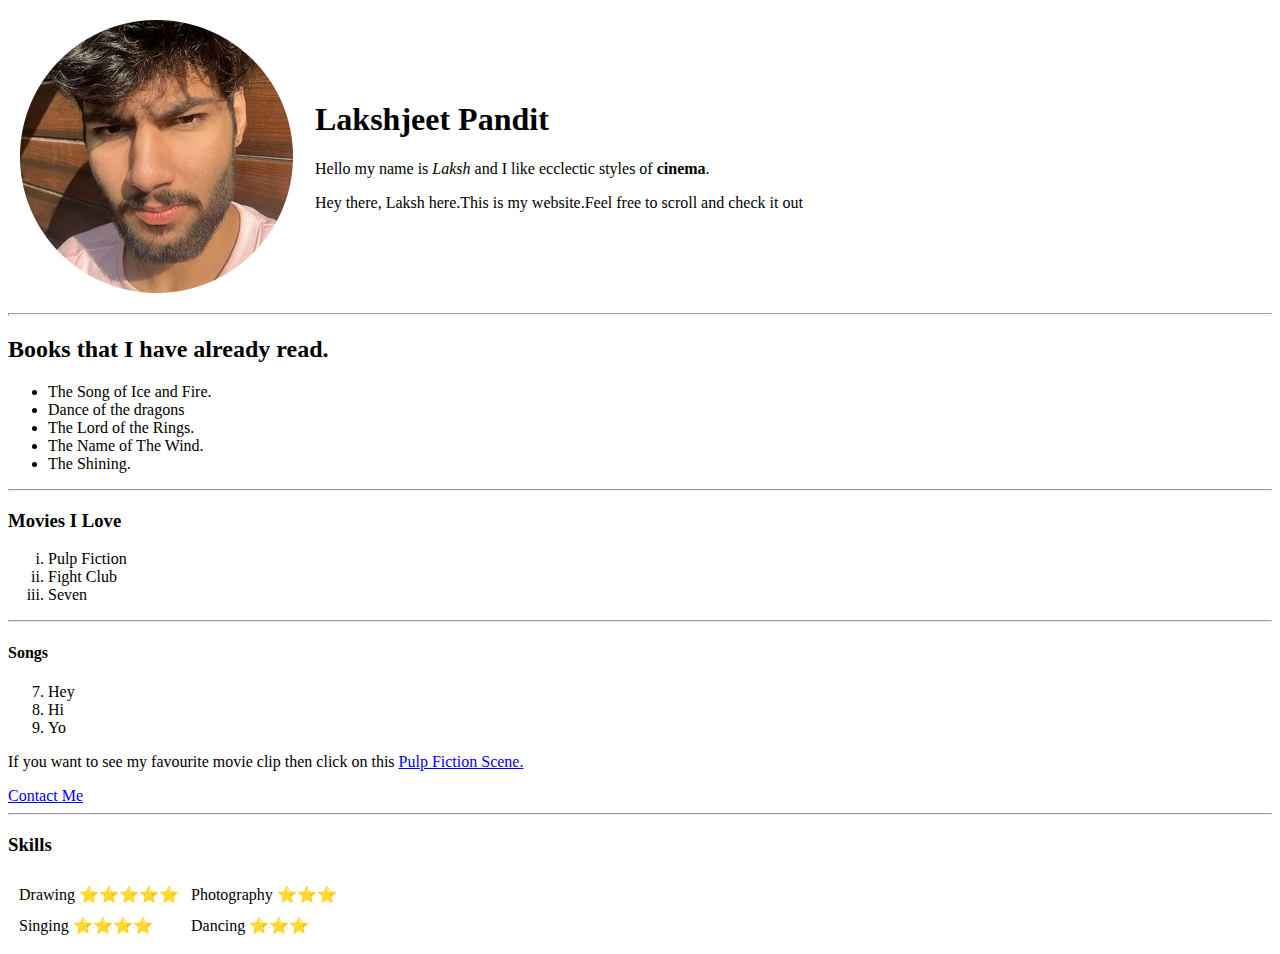
==== index.html @ 2f484524 "Update index.html" ====
<html lang="en">
<head>
    <meta charset="UTF-8">
    <meta http-equiv="X-UA-Compatible" content="IE=edge">
    <meta name="viewport" content="width=device-width, initial-scale=1.0">
    <title>Laksh's Personal Work</title>
</head>
<body>
    <table cellpadding="10">
        <tr>
            <td><img src="images/imgonline-com-ua-resize-MOz3mQEpfaiYuC-modified.png" alt="Handsome Laksh"></td>
            <td><h1>Lakshjeet Pandit</h1>
                <p>Hello my name is <i>Laksh</i> and I like ecclectic styles of <b>cinema</b>.</p>
                <p>Hey there, Laksh here.This is my website.Feel free to scroll and check it out</p></td>
        </tr>
        
        
    </table>
    
    <hr size="3">
    <h2>Books that I have already read.</h2>
    <ul>
        <li>The Song of Ice and Fire.</li>
        <li>Dance of the dragons</li>
        <li>The Lord of the Rings.</li>
        <li>The Name of The Wind.</li>
        <li>The Shining.</li>
    </ul>
<hr>
    <h3>Movies I Love</h3>
    <ol type="i">
        <li>Pulp Fiction</li>
        <li>Fight Club</li>
        <li>Seven</li>

    </ol>
<hr>
    <h4>Songs</h4>
    <ol start="7">
        <li>Hey</li>
        <li>Hi</li>
        <li>Yo</li>

    </ol>

    <p>If you want to see my favourite movie clip then click on this <a href="https://www.youtube.com/watch?v=Y6YBKdmOlM8">Pulp Fiction Scene.</a></p>
    <a href="contact.html">Contact Me</a>
<hr>
    <h3>Skills</h3>
    <table cellspacing="10">
        <tr >
            <td >Drawing ⭐⭐⭐⭐⭐</td>
            <td>Photography ⭐⭐⭐</td>
        </tr>
        <tr>
            <td>Singing ⭐⭐⭐⭐ </td>
            <td>Dancing ⭐⭐⭐</td>
        </tr>



    </table>
</body>
</html>
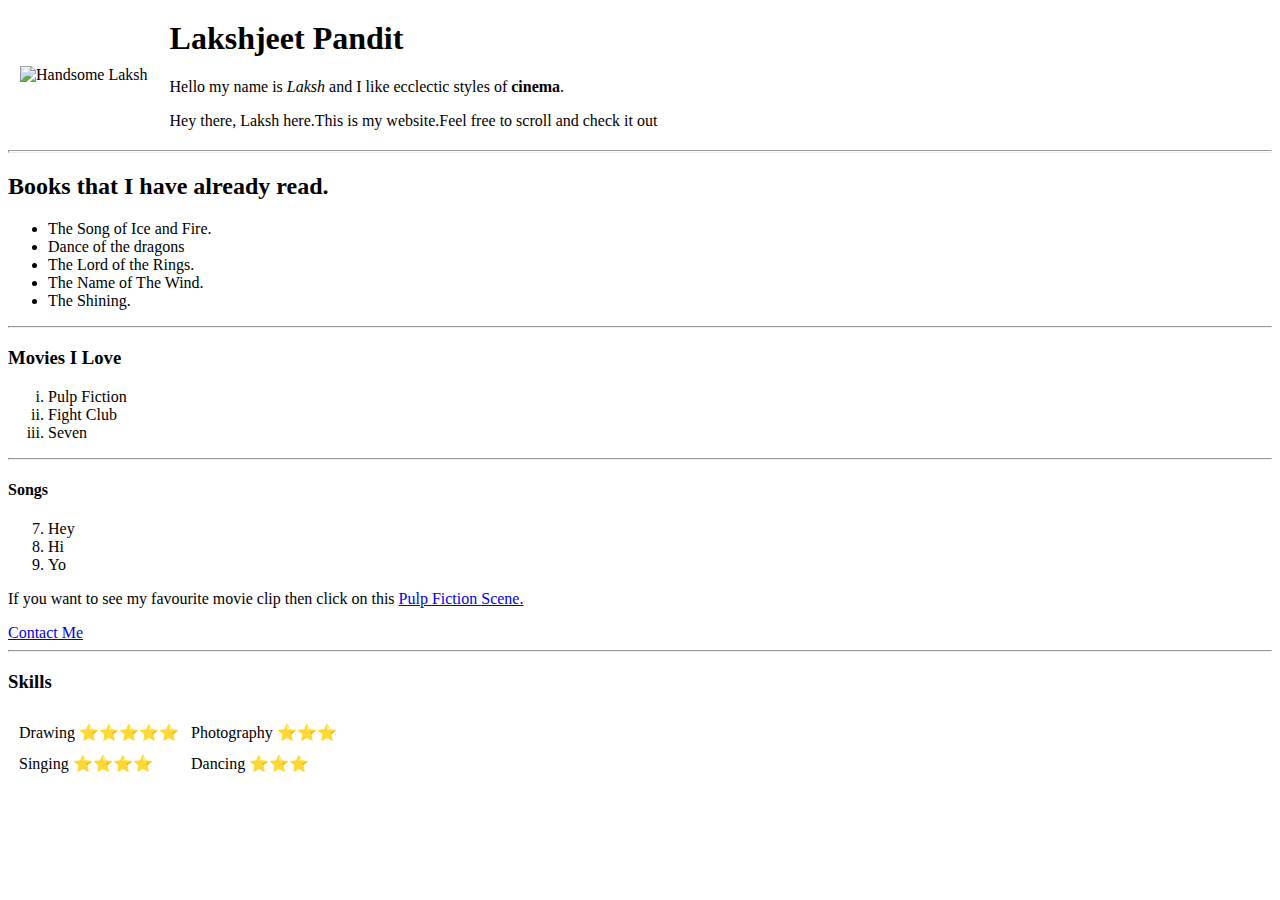
==== commit 1ff78412: "Update index.html" ====
--- a/index.html
+++ b/index.html
@@ -9,7 +9,7 @@
 <body>
     <table cellpadding="10">
         <tr>
-            <td><img src="images/imgonline-com-ua-resize-MOz3mQEpfaiYuC-modified.png" alt="Handsome Laksh"></td>
+            <td><img src="https://github.com/LAKSH0705/CV/blob/main/images/imgonline-com-ua-resize-MOz3mQEpfaiYuC-modified.png" alt="Handsome Laksh"></td>
             <td><h1>Lakshjeet Pandit</h1>
                 <p>Hello my name is <i>Laksh</i> and I like ecclectic styles of <b>cinema</b>.</p>
                 <p>Hey there, Laksh here.This is my website.Feel free to scroll and check it out</p></td>
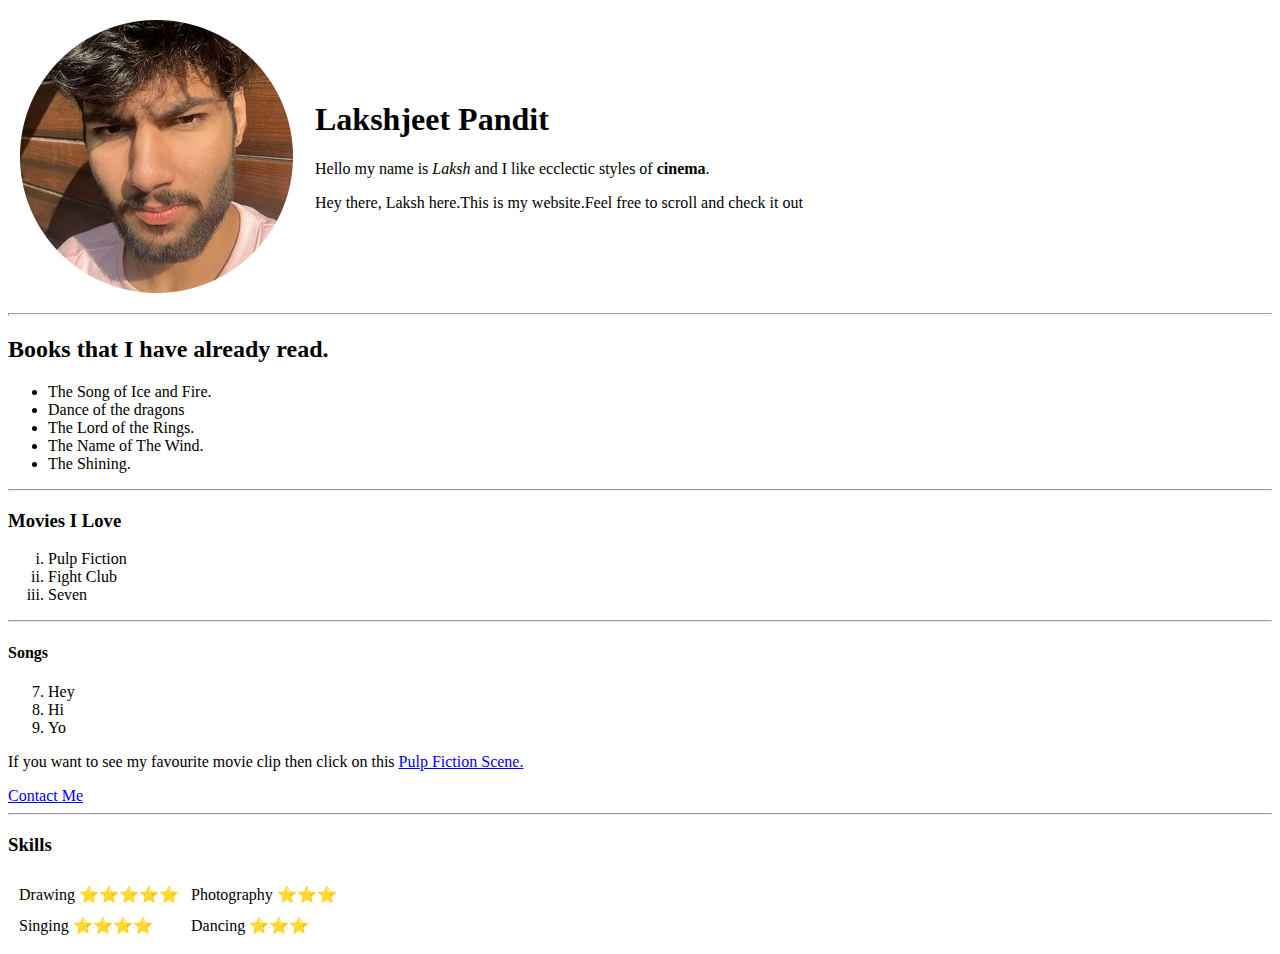
==== commit 1627344a: "Update index.html" ====
--- a/index.html
+++ b/index.html
@@ -9,7 +9,7 @@
 <body>
     <table cellpadding="10">
         <tr>
-            <td><img src="https://github.com/LAKSH0705/CV/blob/main/images/imgonline-com-ua-resize-MOz3mQEpfaiYuC-modified.png" alt="Handsome Laksh"></td>
+            <td><img src="images/imgonline-com-ua-resize-MOz3mQEpfaiYuC-modified.png" alt="Handsome Laksh"></td>
             <td><h1>Lakshjeet Pandit</h1>
                 <p>Hello my name is <i>Laksh</i> and I like ecclectic styles of <b>cinema</b>.</p>
                 <p>Hey there, Laksh here.This is my website.Feel free to scroll and check it out</p></td>
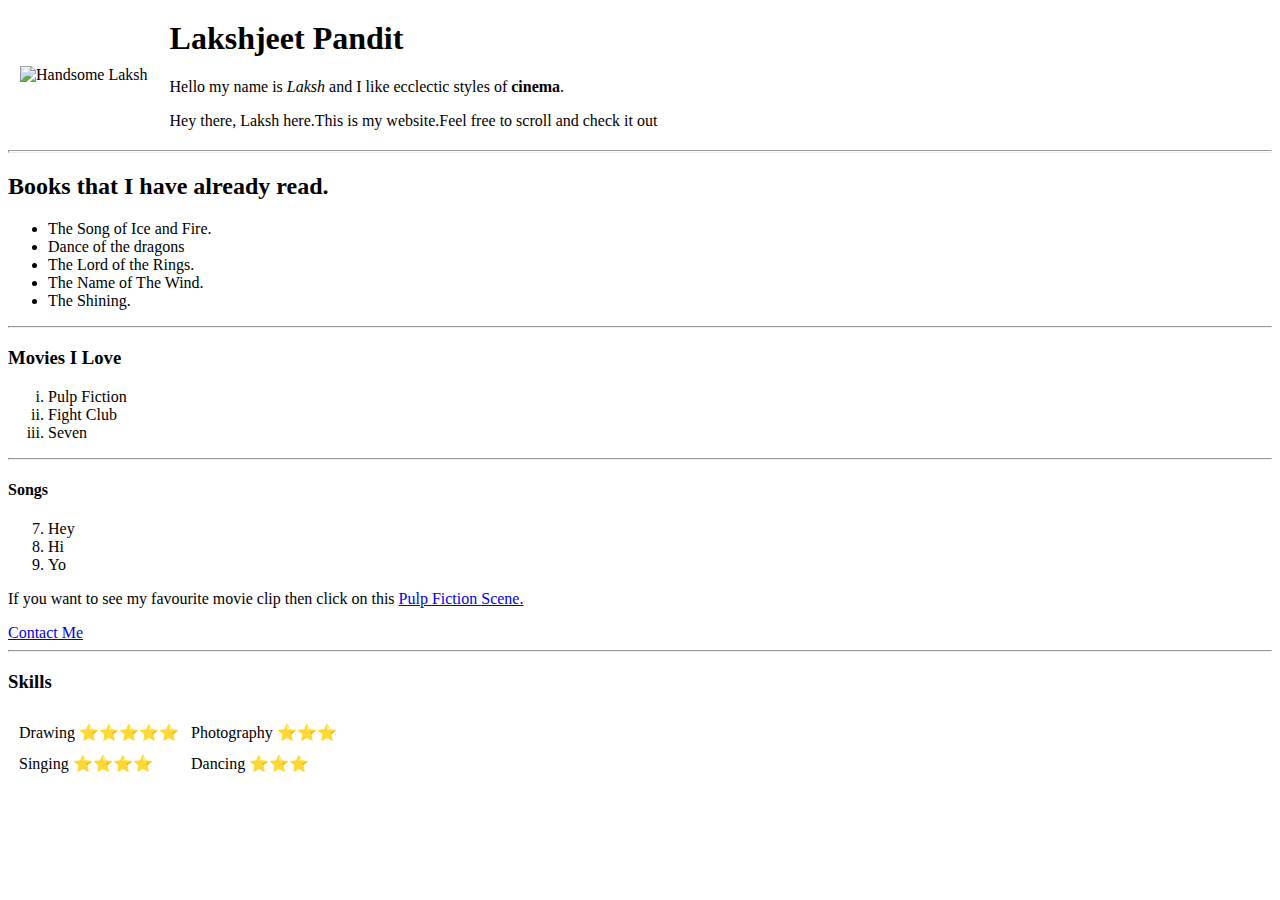
==== commit 8ac6b99d: "Update index.html" ====
--- a/index.html
+++ b/index.html
@@ -9,7 +9,7 @@
 <body>
     <table cellpadding="10">
         <tr>
-            <td><img src="images/imgonline-com-ua-resize-MOz3mQEpfaiYuC-modified.png" alt="Handsome Laksh"></td>
+            <td><img src="CV/images/laksh.png" alt="Handsome Laksh"></td>
             <td><h1>Lakshjeet Pandit</h1>
                 <p>Hello my name is <i>Laksh</i> and I like ecclectic styles of <b>cinema</b>.</p>
                 <p>Hey there, Laksh here.This is my website.Feel free to scroll and check it out</p></td>
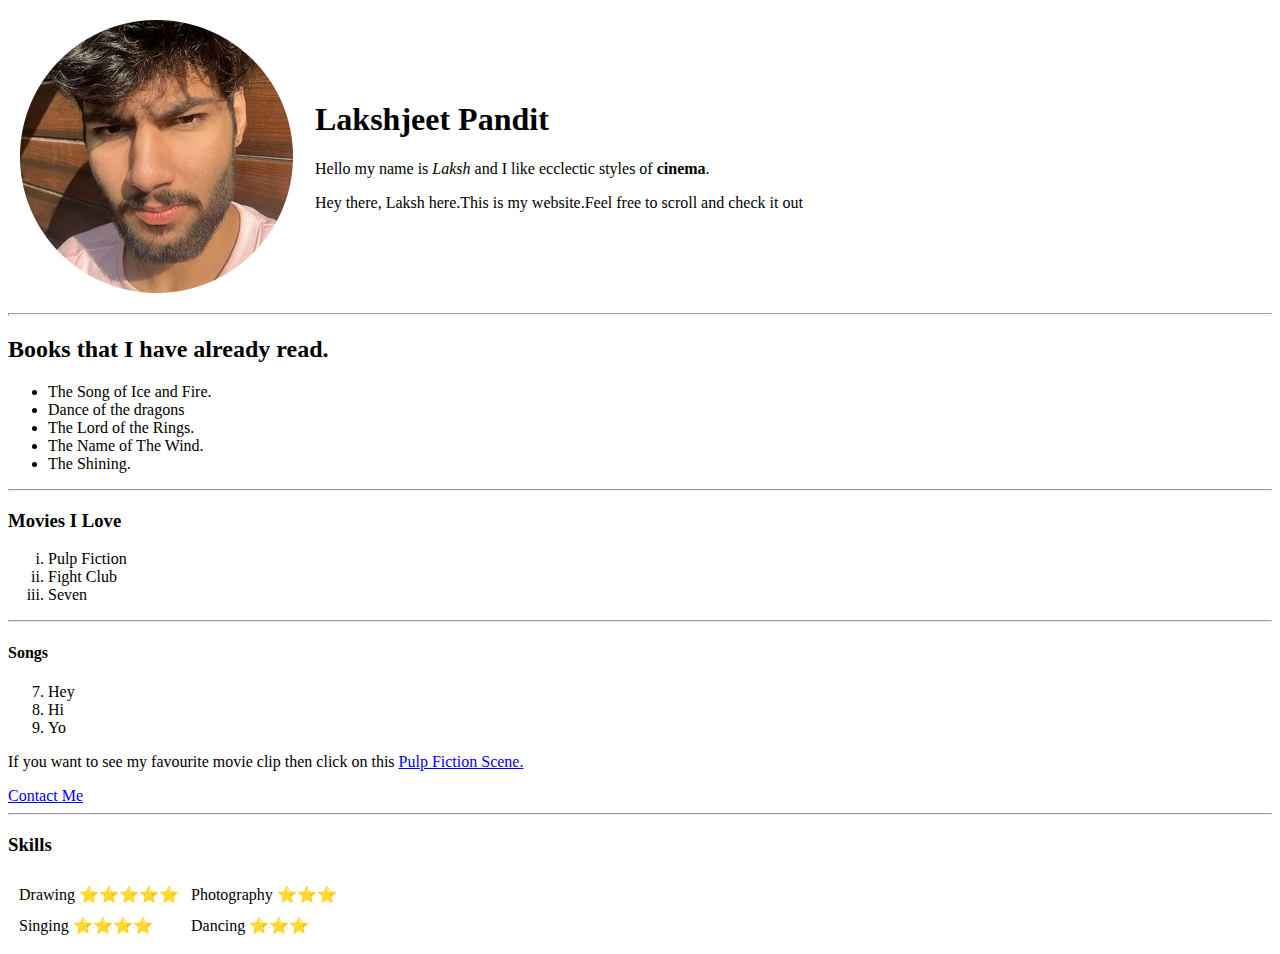
==== commit c3241eff: "Update index.html" ====
--- a/index.html
+++ b/index.html
@@ -9,7 +9,7 @@
 <body>
     <table cellpadding="10">
         <tr>
-            <td><img src="CV/images/laksh.png" alt="Handsome Laksh"></td>
+            <td><img src="images/laksh.png" alt="Handsome Laksh"></td>
             <td><h1>Lakshjeet Pandit</h1>
                 <p>Hello my name is <i>Laksh</i> and I like ecclectic styles of <b>cinema</b>.</p>
                 <p>Hey there, Laksh here.This is my website.Feel free to scroll and check it out</p></td>
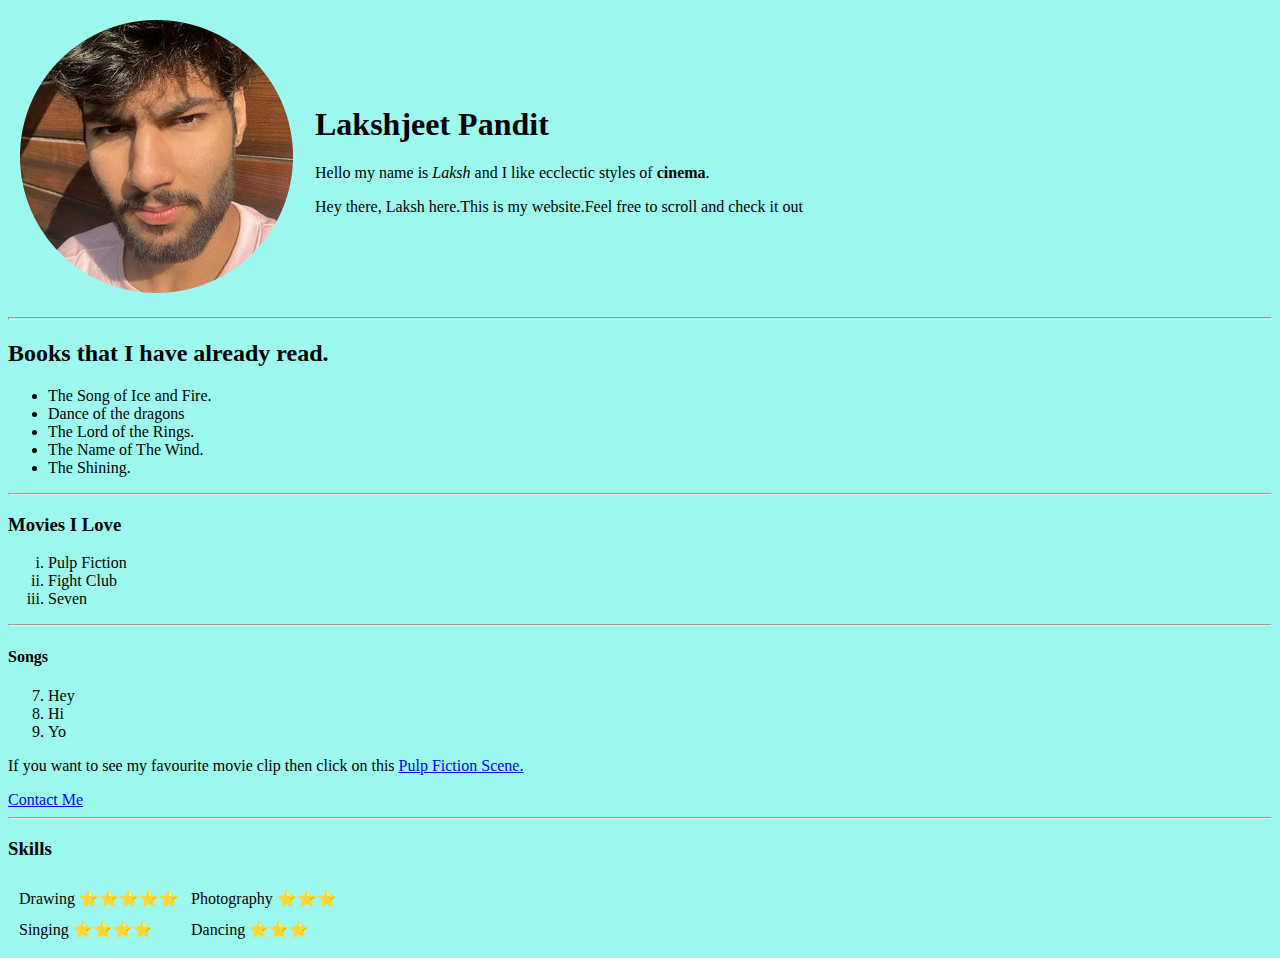
==== commit 591607bc: "Update index.html" ====
--- a/index.html
+++ b/index.html
@@ -1,15 +1,17 @@
-
+<!DOCTYPE html>
 <html lang="en">
 <head>
     <meta charset="UTF-8">
     <meta http-equiv="X-UA-Compatible" content="IE=edge">
     <meta name="viewport" content="width=device-width, initial-scale=1.0">
     <title>Laksh's Personal Work</title>
+<link rel="stylesheet" href="css/style.css">
+
 </head>
-<body>
+<body style="background-color:  #9df9ef;">
     <table cellpadding="10">
         <tr>
-            <td><img src="images/laksh.png" alt="Handsome Laksh"></td>
+            <td><img src="images\laksh.png" alt="Handsome Laksh"></td>
             <td><h1>Lakshjeet Pandit</h1>
                 <p>Hello my name is <i>Laksh</i> and I like ecclectic styles of <b>cinema</b>.</p>
                 <p>Hey there, Laksh here.This is my website.Feel free to scroll and check it out</p></td>
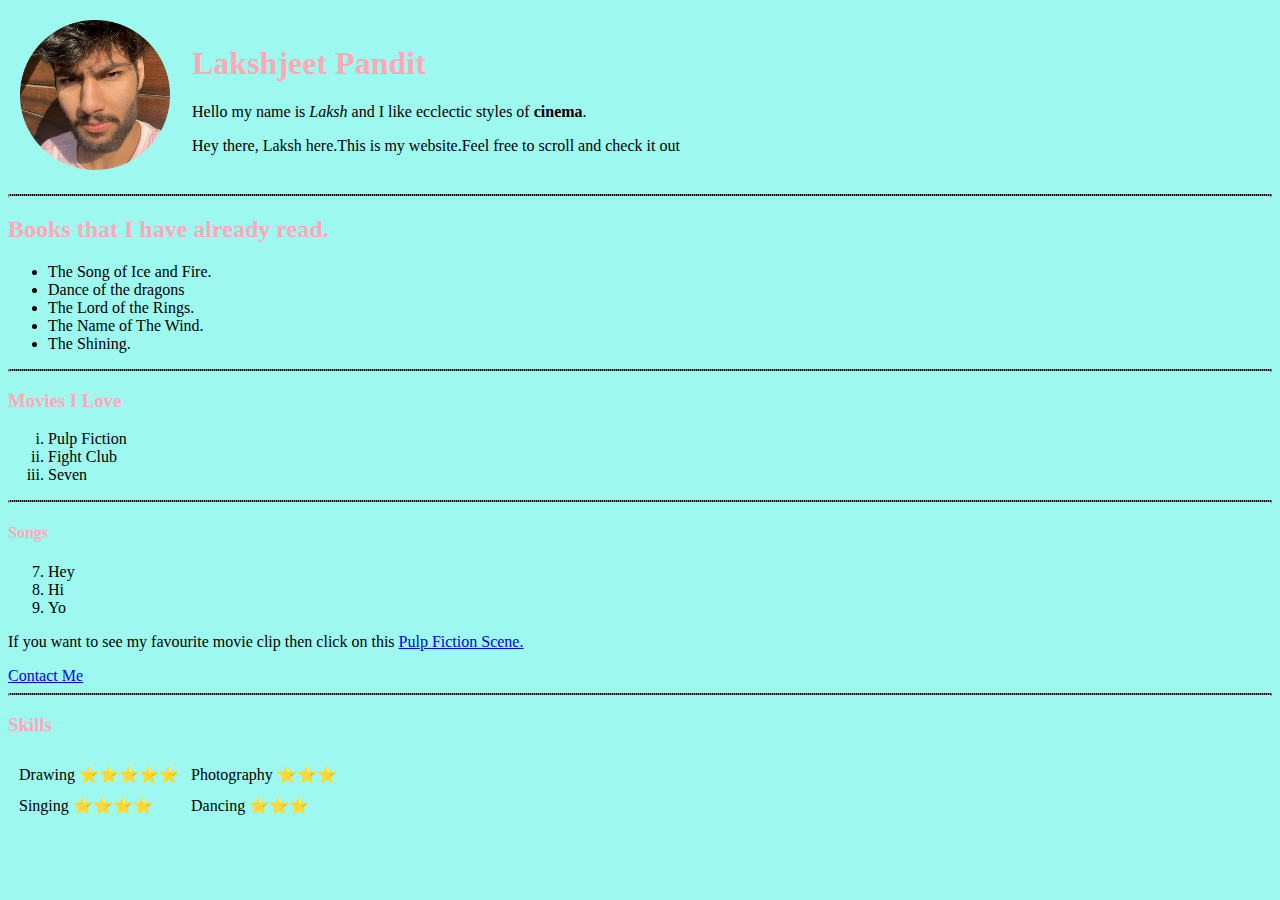
==== commit f9c8bb0e: "Update index.html" ====
--- a/index.html
+++ b/index.html
@@ -11,7 +11,7 @@
 <body style="background-color:  #9df9ef;">
     <table cellpadding="10">
         <tr>
-            <td><img src="images\laksh.png" alt="Handsome Laksh"></td>
+            <td><img src="images/laksh.png" alt="Handsome Laksh"></td>
             <td><h1>Lakshjeet Pandit</h1>
                 <p>Hello my name is <i>Laksh</i> and I like ecclectic styles of <b>cinema</b>.</p>
                 <p>Hey there, Laksh here.This is my website.Feel free to scroll and check it out</p></td>
--- a/css/style.css
+++ b/css/style.css
@@ -0,0 +1,23 @@
+hr {
+    background-color:black;
+    border-style: dotted ;
+    height: 0px;
+}
+img {height: 150px;
+    width: 150px;
+
+}
+h1{
+color:#ffa8B6;
+
+}
+h2{
+color:#ffa8B6;   }
+h3{
+color:#ffa8B6;
+        
+}
+h4{
+color:#ffa8B6;
+            
+}
